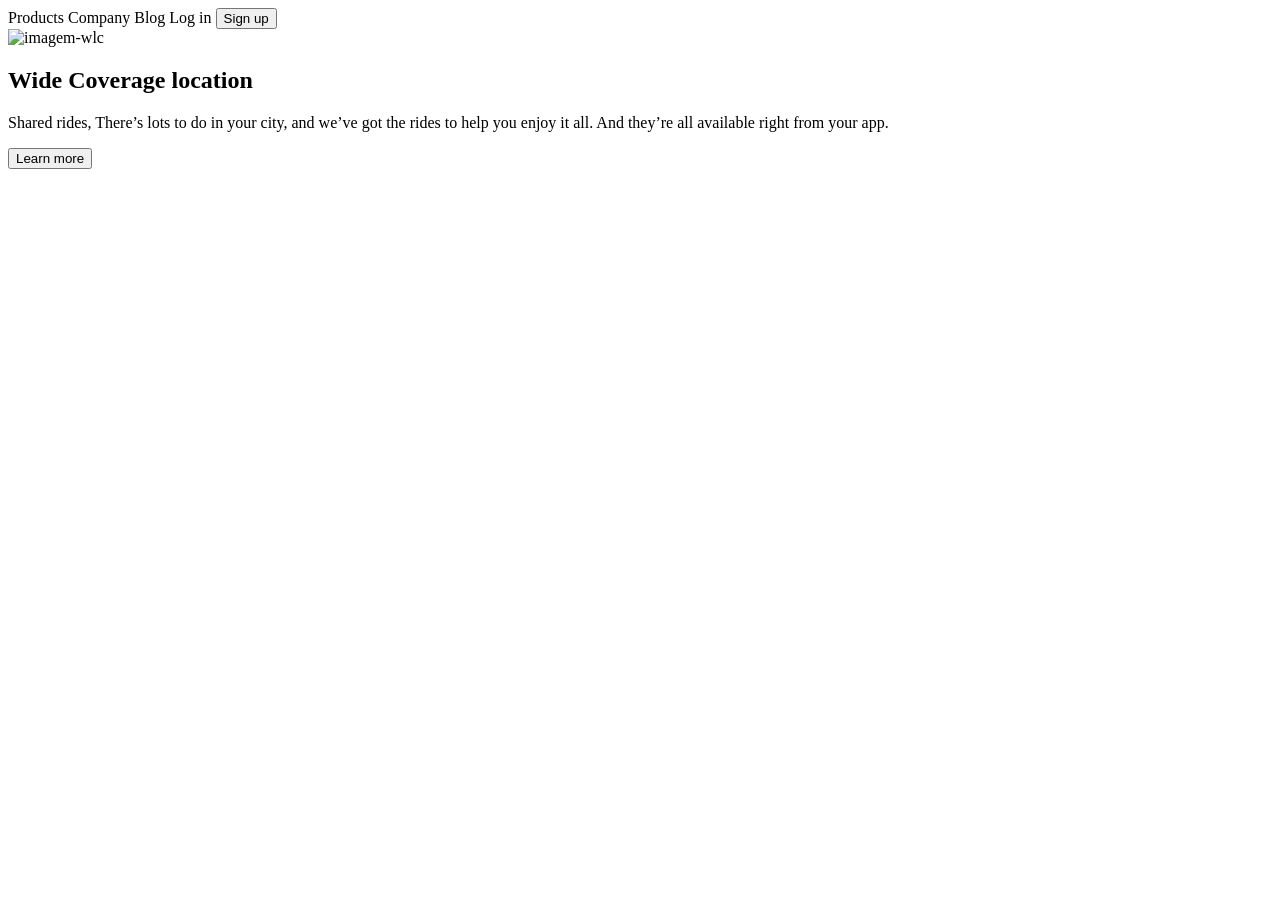
==== DESAFIO 1/index1.html @ d75bcc7e "Meu primeiro Commit" ====
<!DOCTYPE html>
<html lang="pt-br">
<head>
    <meta charset="UTF-8">
    <meta name="viewport" content="width=device-width, initial-scale=1.0">
    <link rel="preconnect" href="https://fonts.googleapis.com">
    <link rel="preconnect" href="https://fonts.gstatic.com" crossorigin>
    <link href="https://fonts.googleapis.com/css2?family=Poppins:ital,wght@0,100;0,200;0,300;0,400;0,500;0,600;0,700;0,800;0,900;1,100;1,200;1,300;1,400;1,500;1,600;1,700;1,800;1,900&display=swap" rel="stylesheet">
    <link rel="stylesheet" href="./styles.css"> 
    <title>Desafio - 01 - CSS</title>
</head>

<body>
    <header>
        <a class="link-menu">Products</a>
        <a class="link-menu">Company</a>
        <a class="link-menu">Blog</a>
        <a class="link-menu">Log in</a>
        <button class="button-header">Sign up</button>
    </header>
    <main>
        <img src="./imagemlogo.png" alt="imagem-wlc">

        <section>
            <h1>Wide Coverage location</h1>
            <p>Shared rides, There’s lots to do in your city, and we’ve got the rides to help you enjoy it all. And they’re all available right from your app.</p>
            <button class="button-main">Learn more</button>
        </section>

    </main>
    </body>
</html>
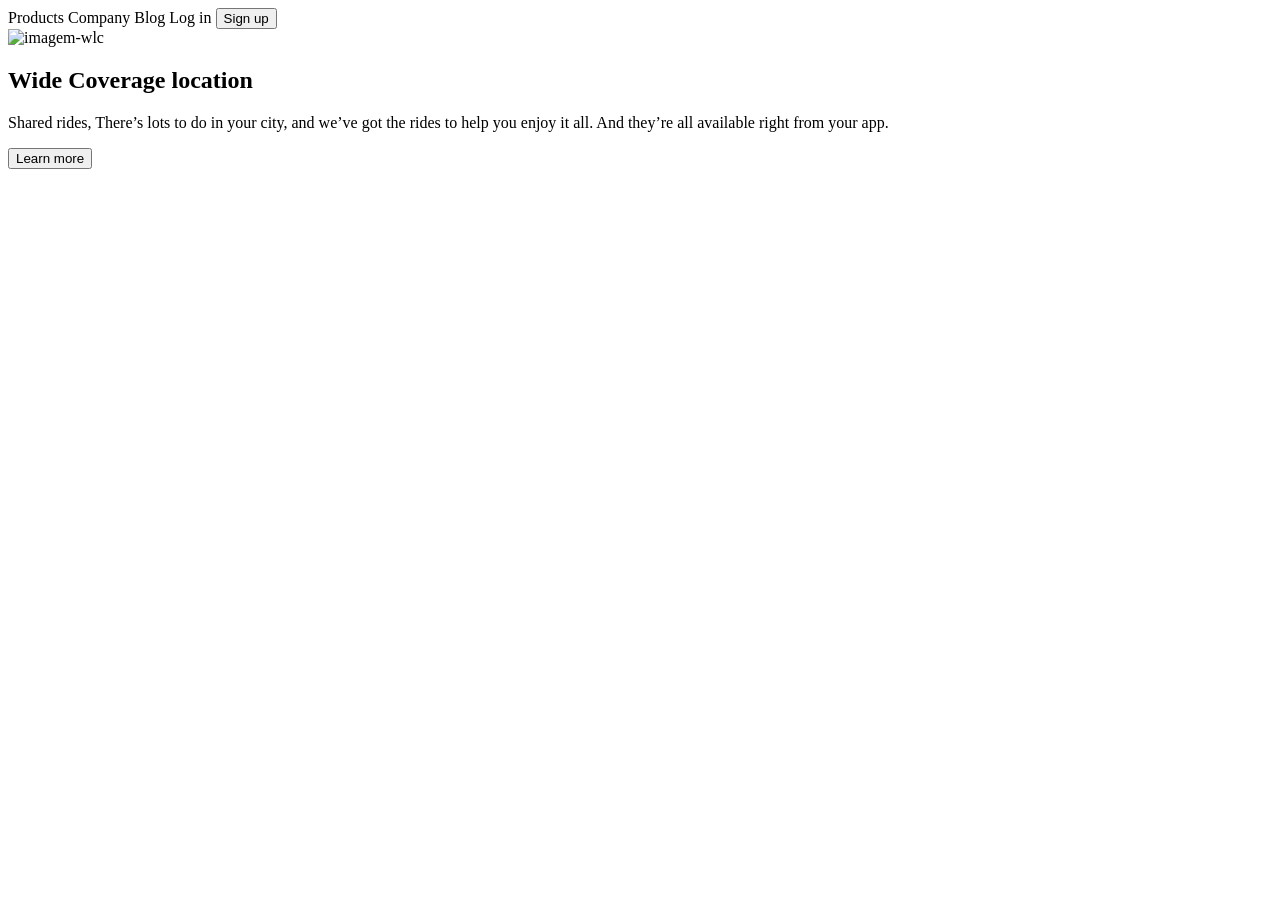
==== commit 084bcfd1: "eu primeiro commit" ====
--- a/DESAFIO 1/index1.html
+++ b/DESAFIO 1/index1.html
@@ -7,7 +7,7 @@
     <link rel="preconnect" href="https://fonts.gstatic.com" crossorigin>
     <link href="https://fonts.googleapis.com/css2?family=Poppins:ital,wght@0,100;0,200;0,300;0,400;0,500;0,600;0,700;0,800;0,900;1,100;1,200;1,300;1,400;1,500;1,600;1,700;1,800;1,900&display=swap" rel="stylesheet">
     <link rel="stylesheet" href="./styles.css"> 
-    <title>Desafio - 01 - CSS</title>
+    <title>Desafio - 01 - CSS - Primeiro Projeto - CSS</title>
 </head>
 
 <body>
@@ -29,4 +29,4 @@
 
     </main>
     </body>
-</html>+</html>
